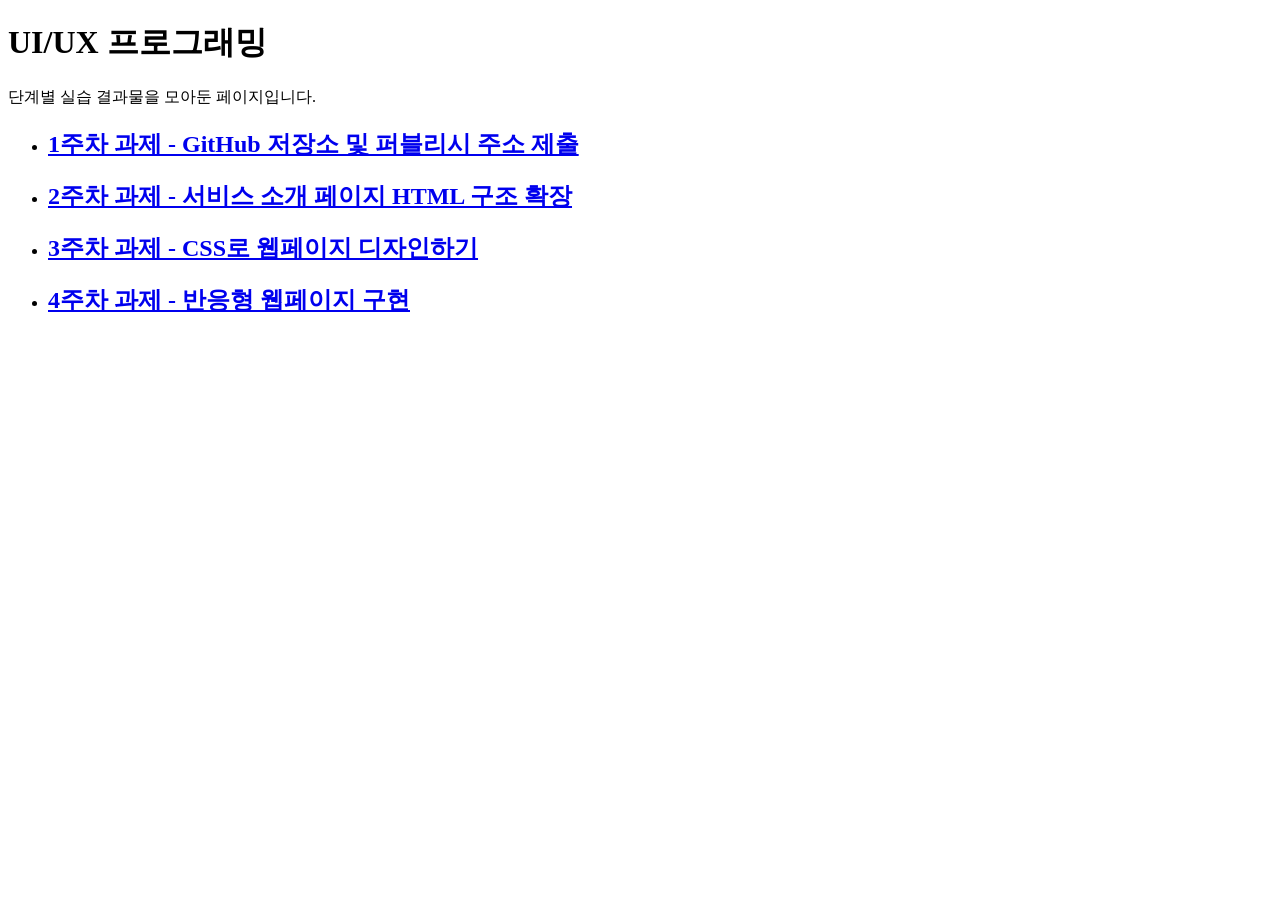
==== index.html @ 10e7e10d "feat: Step 4 - 반응형 실습" ====
<!DOCTYPE html>
<html lang="ko">

<head>
  <meta charset="UTF-8">
  <meta name="viewport" content="width=device-width, initial-scale=1.0">
  <title>UI/UX 프로그래밍 | 과제 목록</title>
</head>

<body>
  <header>
    <h1>UI/UX 프로그래밍</h1>
    <p>단계별 실습 결과물을 모아둔 페이지입니다.</p>
  </header>

  <main>
    <nav aria-label="과제 목록">
      <ul>
        <li>
          <h2><a href="./step1/">1주차 과제 - GitHub 저장소 및 퍼블리시 주소 제출</a></h2>
        </li>
        <li>
          <h2><a href="./step2/">2주차 과제 - 서비스 소개 페이지 HTML 구조 확장</a></h2>
        </li>
        <li>
          <h2><a href="./step3/">3주차 과제 - CSS로 웹페이지 디자인하기</a></h2>
        </li>
        <li>
          <h2><a href="./step4/">4주차 과제 - 반응형 웹페이지 구현</a></h2>
        </li>
      </ul>
    </nav>
  </main>
</body>

</html>
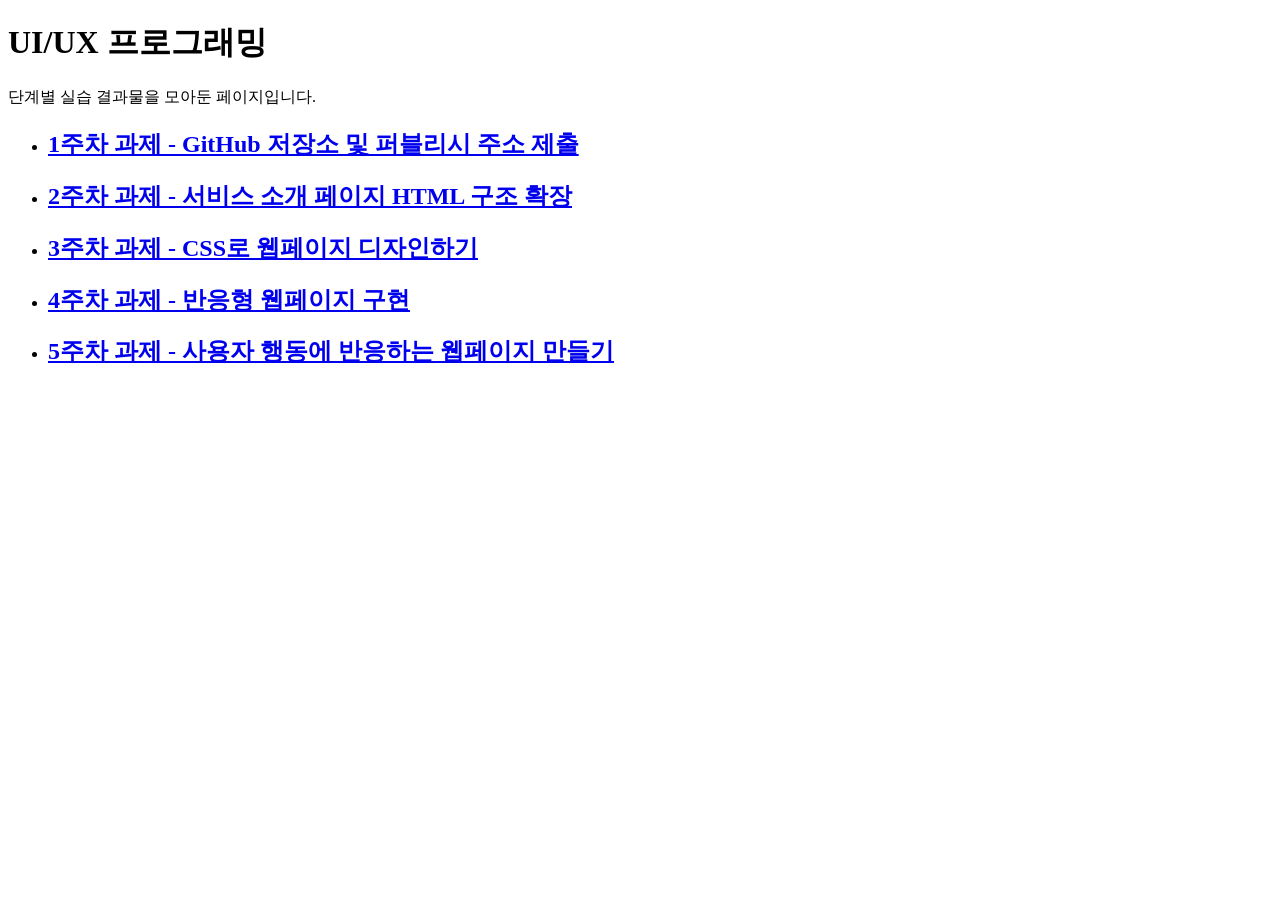
==== commit 2b325af8: "feat: Step5 - Javascript 인터랙션 적용" ====
--- a/index.html
+++ b/index.html
@@ -28,6 +28,9 @@
         <li>
           <h2><a href="./step4/">4주차 과제 - 반응형 웹페이지 구현</a></h2>
         </li>
+        <li>
+          <h2><a href="./step5/">5주차 과제 - 사용자 행동에 반응하는 웹페이지 만들기</a></h2>
+        </li>
       </ul>
     </nav>
   </main>
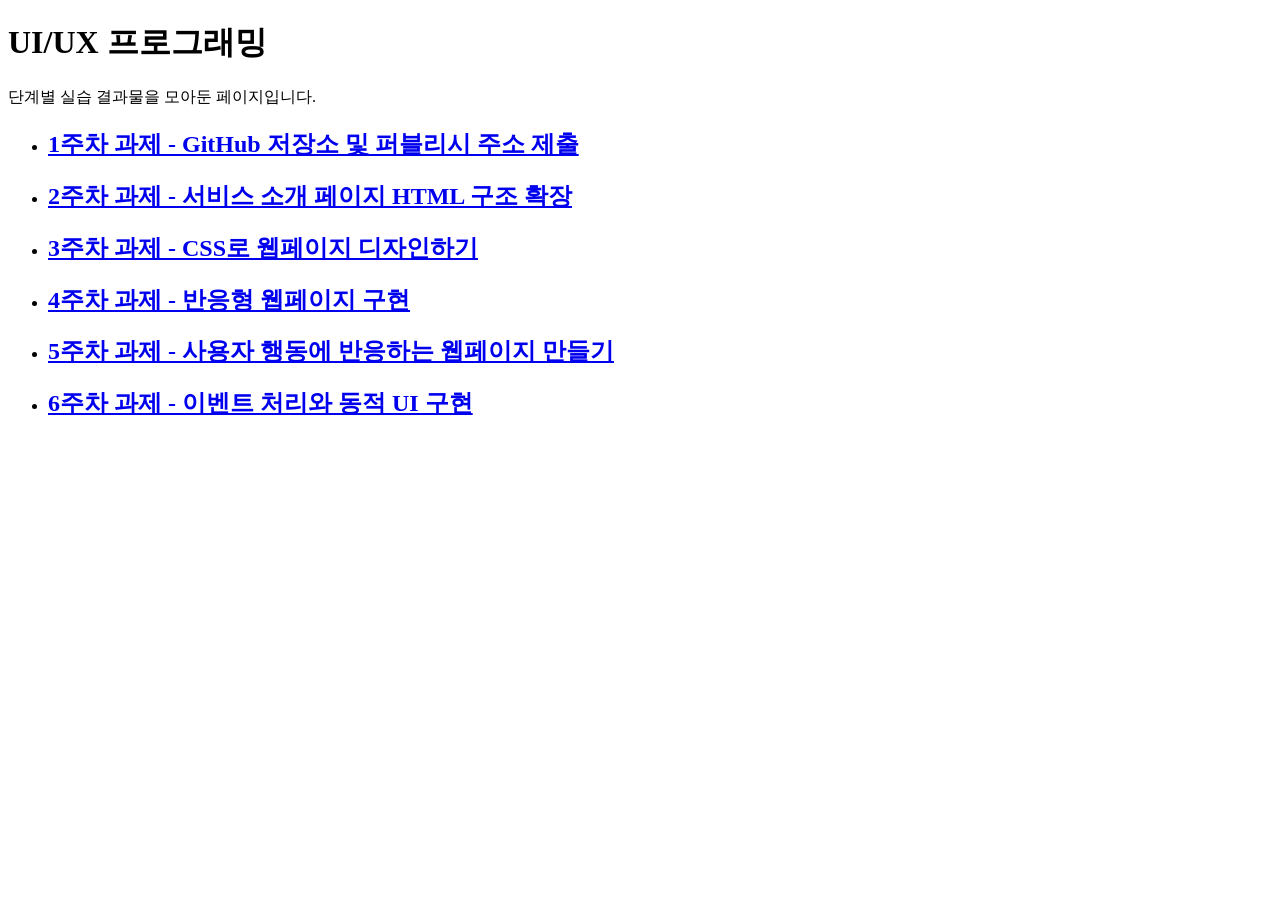
==== commit f21507ae: "feat: Step6 - 이벤트 처리와 동적 인터페이스 구현" ====
--- a/index.html
+++ b/index.html
@@ -31,6 +31,9 @@
         <li>
           <h2><a href="./step5/">5주차 과제 - 사용자 행동에 반응하는 웹페이지 만들기</a></h2>
         </li>
+        <li>
+          <h2><a href="./step6/">6주차 과제 - 이벤트 처리와 동적 UI 구현</a></h2>
+        </li>
       </ul>
     </nav>
   </main>
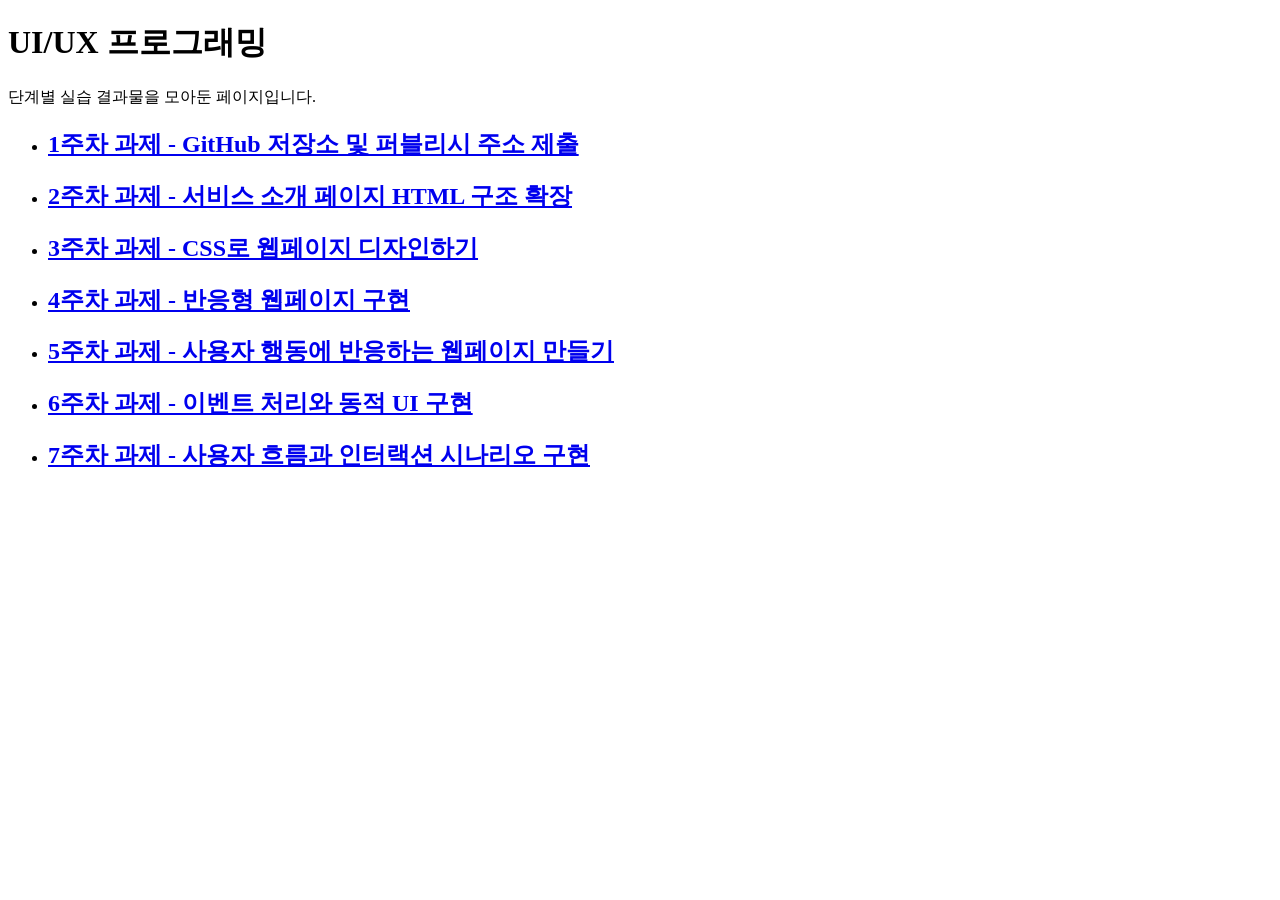
==== commit 2a44643f: "feat: Step7 - 사용자 흐름과 인터랙션 시나리오 설계" ====
--- a/index.html
+++ b/index.html
@@ -34,6 +34,9 @@
         <li>
           <h2><a href="./step6/">6주차 과제 - 이벤트 처리와 동적 UI 구현</a></h2>
         </li>
+        <li>
+          <h2><a href="./step7/">7주차 과제 - 사용자 흐름과 인터랙션 시나리오 구현</a></h2>
+        </li>
       </ul>
     </nav>
   </main>
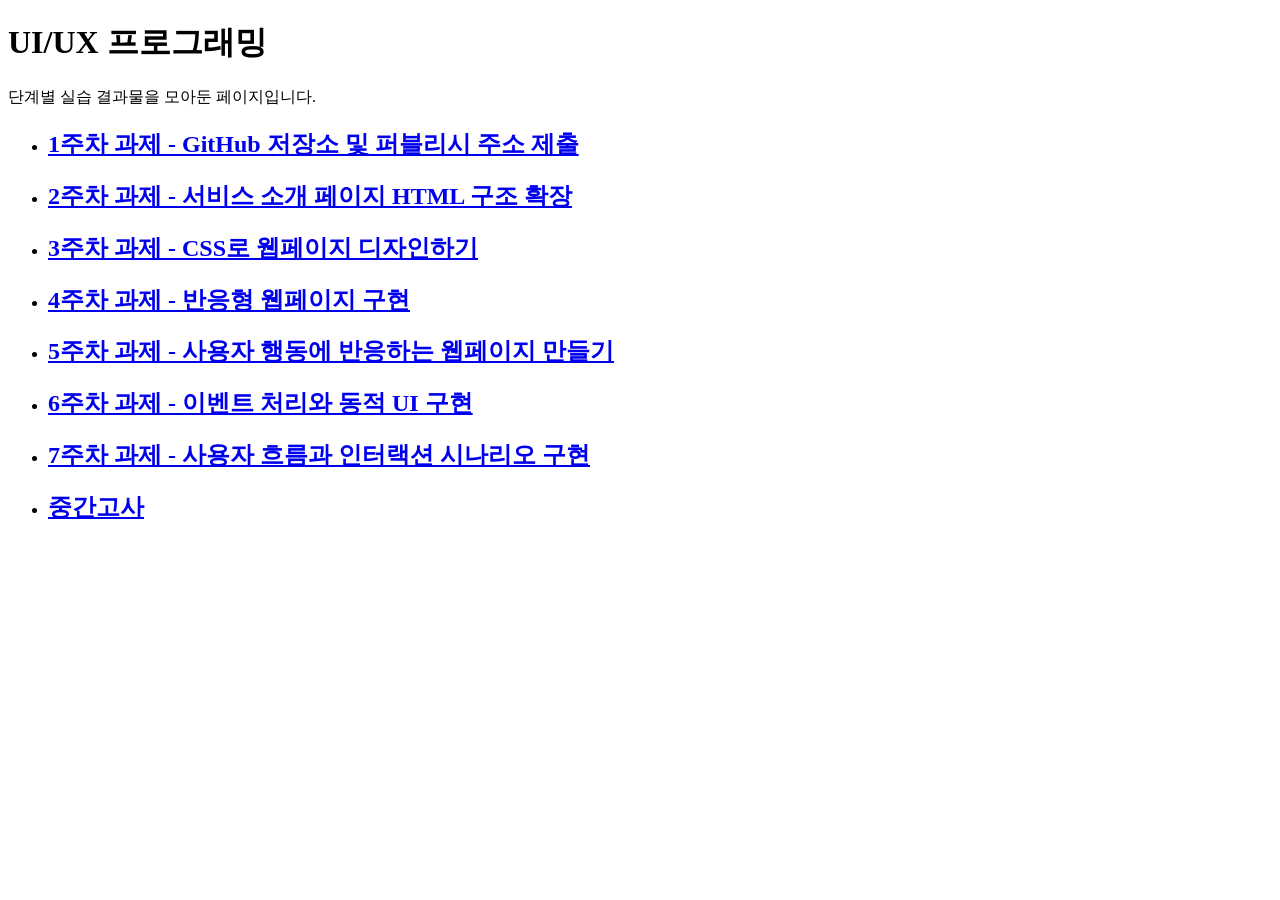
==== commit 8752d341: "feat: Step8 - 중간고사 비용 계산 기능 추가" ====
--- a/index.html
+++ b/index.html
@@ -37,6 +37,9 @@
         <li>
           <h2><a href="./step7/">7주차 과제 - 사용자 흐름과 인터랙션 시나리오 구현</a></h2>
         </li>
+        <li>
+          <h2><a href="./step8-exam/">중간고사</a></h2>
+        </li>
       </ul>
     </nav>
   </main>
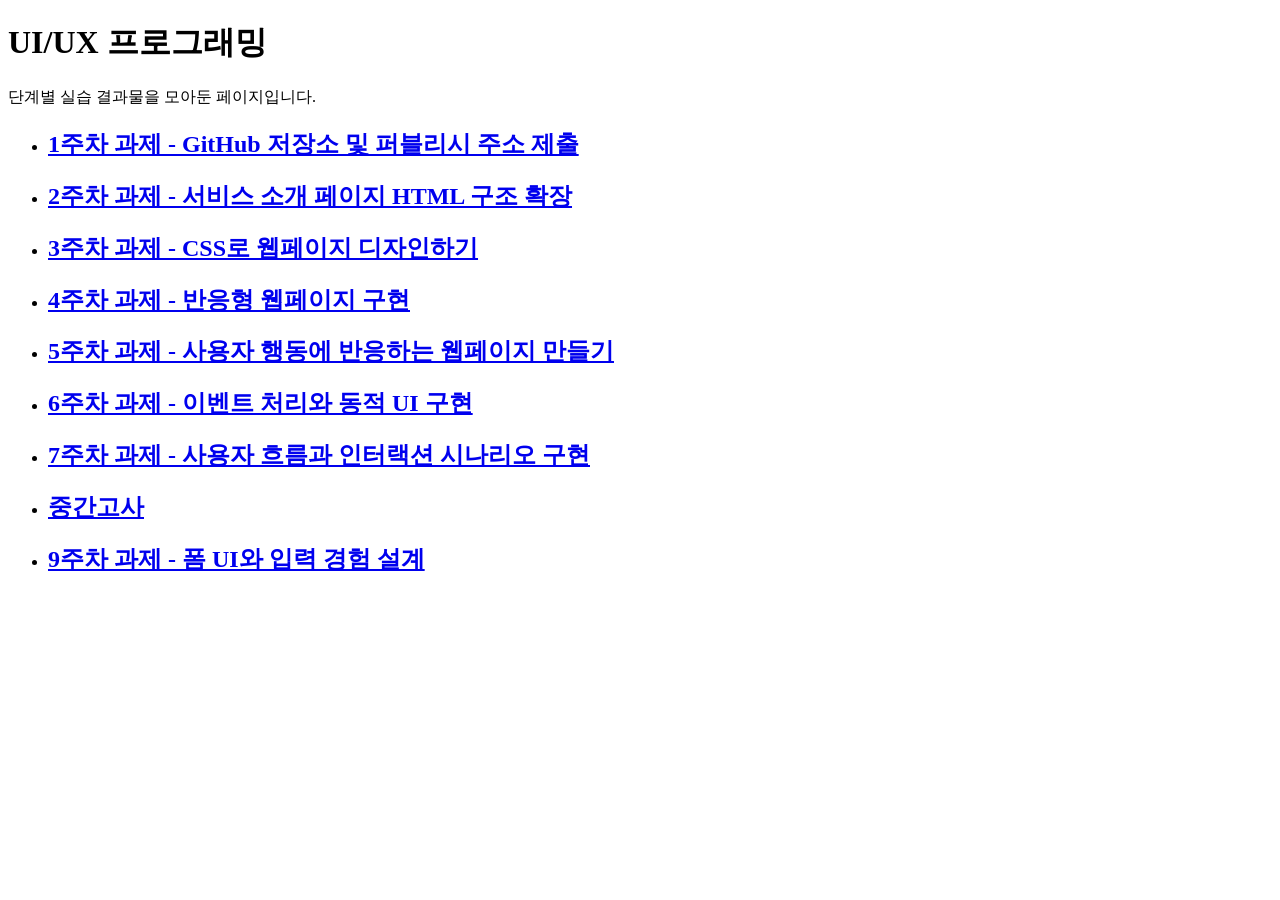
==== commit c73b627b: "feat: Step9 - 폼 UI와 입력 경험 설계 (Re:hear 기준 코드로 변경)" ====
--- a/index.html
+++ b/index.html
@@ -40,6 +40,9 @@
         <li>
           <h2><a href="./step8-exam/">중간고사</a></h2>
         </li>
+        <li>
+          <h2><a href="./step9/">9주차 과제 - 폼 UI와 입력 경험 설계</a></h2>
+        </li>
       </ul>
     </nav>
   </main>
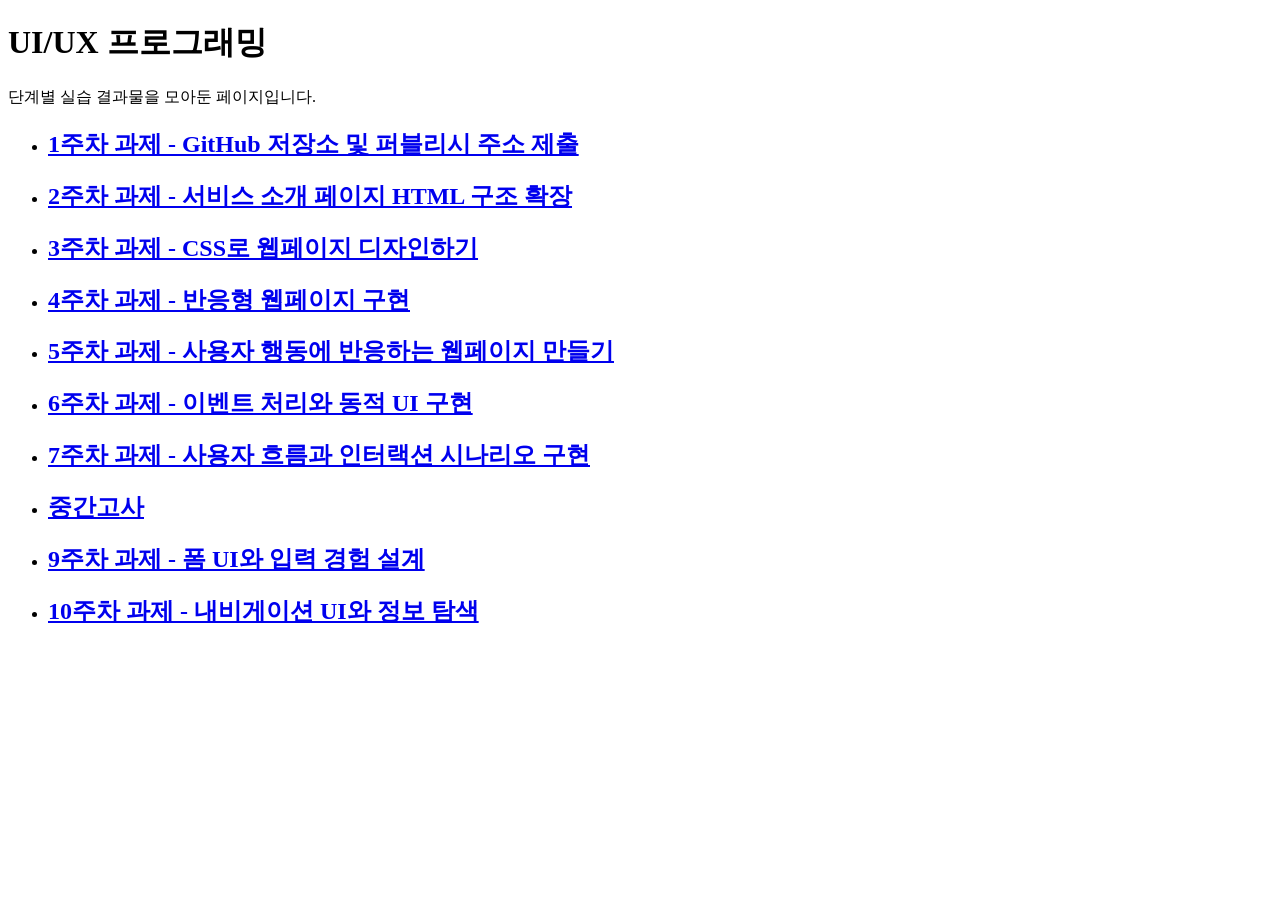
==== commit b35edf01: "feat: Step10 - 내비게이션 UI와 정보 탐색" ====
--- a/index.html
+++ b/index.html
@@ -43,6 +43,9 @@
         <li>
           <h2><a href="./step9/">9주차 과제 - 폼 UI와 입력 경험 설계</a></h2>
         </li>
+        <li>
+          <h2><a href="./step10/">10주차 과제 - 내비게이션 UI와 정보 탐색</a></h2>
+        </li>
       </ul>
     </nav>
   </main>
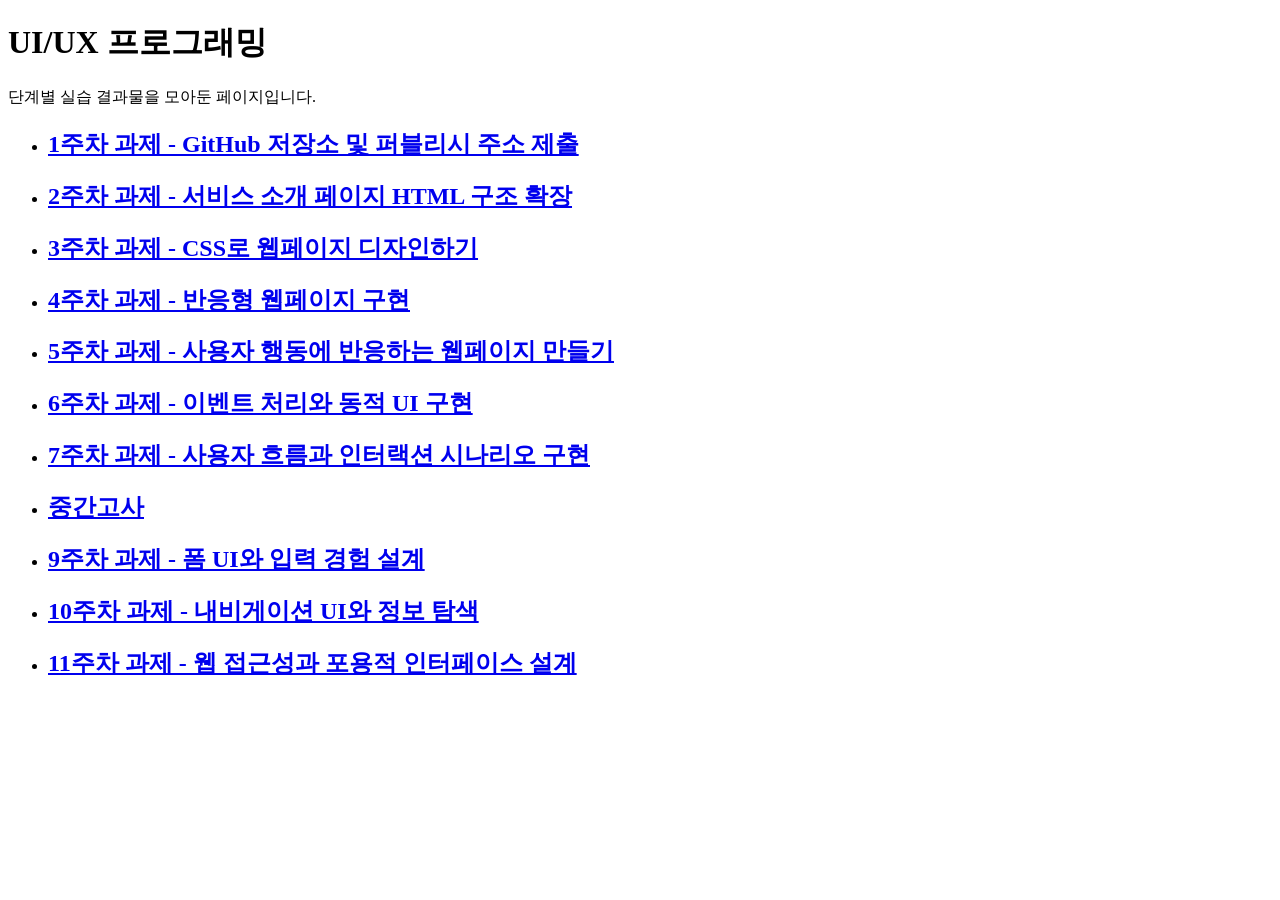
==== commit d5db599d: "feat: Step11 - 웹 접근성과 포용적 인터페이스 설계" ====
--- a/index.html
+++ b/index.html
@@ -46,6 +46,9 @@
         <li>
           <h2><a href="./step10/">10주차 과제 - 내비게이션 UI와 정보 탐색</a></h2>
         </li>
+        <li>
+          <h2><a href="./step11/">11주차 과제 - 웹 접근성과 포용적 인터페이스 설계</a></h2>
+        </li>
       </ul>
     </nav>
   </main>
